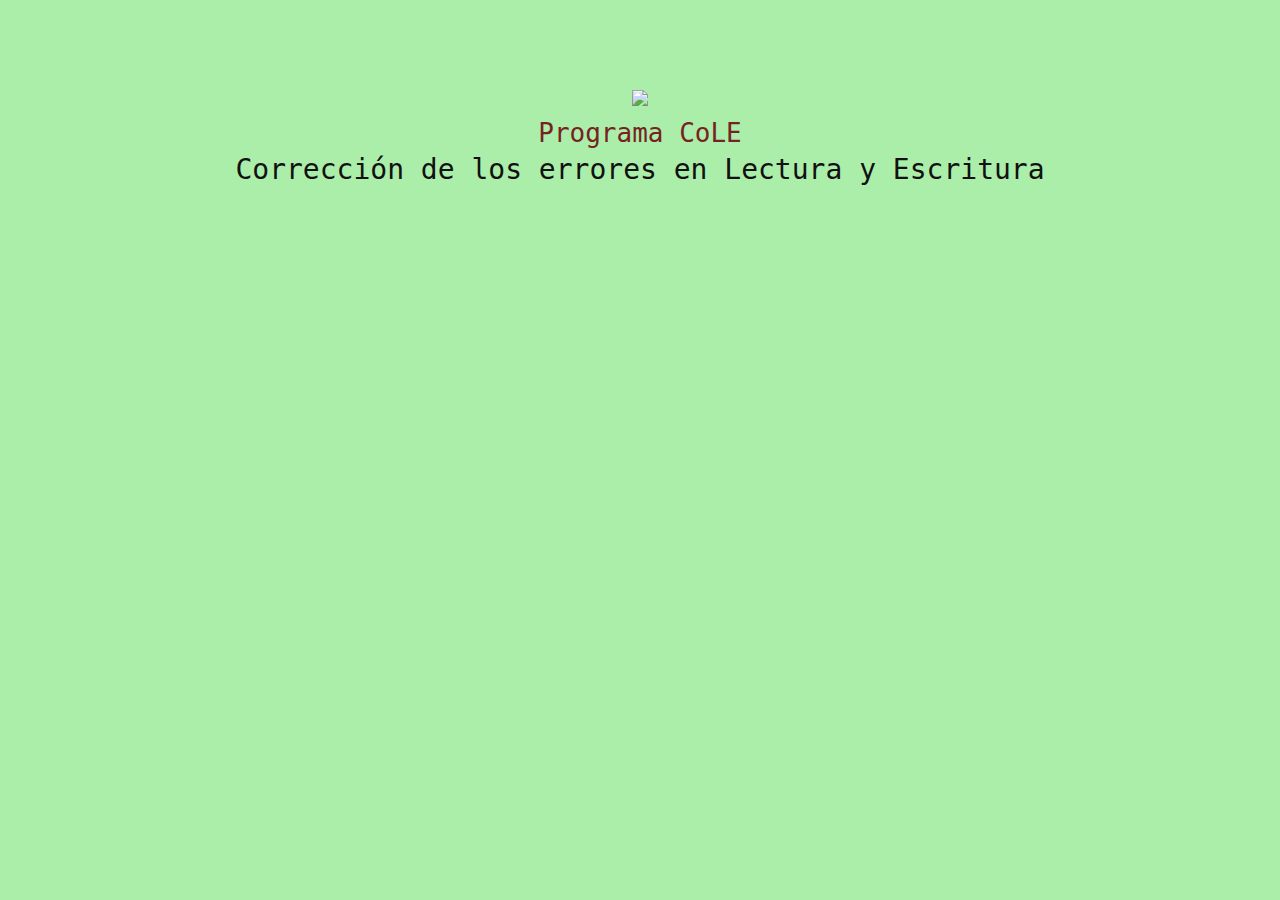
==== www/index.html @ d14aefe7 "style, text improvements, and login_bypass for easy use at schools" ====
<!DOCTYPE html> 
<html>

<head>
  <title>CoLE</title>
  <meta http-equiv="content-type" content="text/html; charset=UTF-8">
  <meta charset="UTF-8">
  <meta name="viewport" content="width=device-width, initial-scale=1.0, user-scalable=no">
<!--  <meta name="apple-mobile-web-app-capable" content="yes">
  <meta name="apple-mobile-web-app-status-bar-style" content="black">-->
  <link rel="stylesheet" type="text/css" href="external-git-ignored/cognitionis-js/css/cognitionis.utils.css">
  <link rel="stylesheet" href="css/wordimg-sprite.css">
  <!-- important to make this the last to overwrite the others -->
  <link rel="stylesheet" href="css/index.css"> 

</head>

<body>
<!--<audio id="audio_sprite_object">
	    <source src="https://dl.dropboxusercontent.com/u/188219/afan-app/soundsSprite.m4a" type="audio/mp4" />
	    audio not supported. Try mp3?
</audio>-->
<div id="page">
	<div id="header"><h1>cole</h1></div>
	<div id="zone_canvas" class="canvas-with-header">
		<div class="text-center vertical-center-container">
			<div id="zone_canvas_vcentered" class="text-center vertical-center-content">
			</div>
		</div>
	</div>
	<div id="splash_screen" >
        <img src="../../afan-app-media/img/logo-afan.png" /><br /><h1>Programa CoLE</h1>Corrección de los errores en Lectura y Escritura
        <span class="montessori" style="opacity: 0"></span>
    </div>
	<nav class="hamburger_menu" id="hamburger_menu">
		<a class="boxclose" id="hamburger_close"></a>
		<h2>Menu</h2>
		<div id="hamburger_menu_content"><ul><li>none?</li></ul></div>
	</nav>

</div>

<!-- scripts -->
<script src="external-git-ignored/cognitionis-js/js/cognitionis.utils.js"></script>
<!--<script type="text/javascript" src="cordova.js"></script>-->
<!-- a backup jquery version is found in lib folder -->
<!--<script src="//ajax.googleapis.com/ajax/libs/jquery/1.11.1/jquery.min.js"></script> does not work for now...-->
<!--<script src="lib/jquery-1.11.1.min.js"></script> comment jquery use vanilla js :) -->
<!--<script src="//ajax.googleapis.com/ajax/libs/jquery/1.8.2/jquery.min.js"></script>-->
<!--<script src="https://apis.google.com/js/client:platform.js?onload=start" async defer></script>-->
<script src="https://apis.google.com/js/platform.js" async defer></script>
<script src="js/ac_common.js"></script>
<script src="js/ac_conciencia.js"></script>
<script src="js/ac_memoria_visual.js"></script>
<script src="js/ac_memoria_auditiva.js"></script>
<script src="js/ac_ritmo.js"></script>
<script src="js/ac_velocidad.js"></script>
<script src="js/ac_discr_visual.js"></script>
<script src="js/ac_completo.js"></script>
<script src="js/afan-app.js"></script>
<script src="js/index.js"></script>

</body>

</html>
---- www/css/wordimg-sprite.css ----
.wordimage {
  background-image: url('../../../afan-app-media/img/wordimg-sprite.png');
  background-size: 100% auto;
}
.wordimage-lombriz {
	background-position: 0% 0%;
}
.wordimage-abeja {
	background-position: 0% .6060%;
}
.wordimage-aceite {
	background-position: 0% 1.2120%;
}
.wordimage-aeroplano {
	background-position: 0% 1.8180%;
}
.wordimage-ala {
	background-position: 0% 2.4240%;
}
.wordimage-almeja {
	background-position: 0% 3.0300%;
}
.wordimage-anciana {
	background-position: 0% 3.6360%;
}
.wordimage-antena {
	background-position: 0% 4.2420%;
}
.wordimage-arbol {
	background-position: 0% 4.8480%;
}
.wordimage-arco {
	background-position: 0% 5.4540%;
}
.wordimage-ardilla {
	background-position: 0% 6.0600%;
}
.wordimage-avion {
	background-position: 0% 6.6660%;
}
.wordimage-azul {
	background-position: 0% 7.2720%;
}
.wordimage-bala {
	background-position: 0% 7.8780%;
}
.wordimage-ballena {
	background-position: 0% 8.4840%;
}
.wordimage-bandera {
	background-position: 0% 9.0900%;
}
.wordimage-banyera {
	background-position: 0% 9.6960%;
}
.wordimage-barco {
	background-position: 0% 10.3020%;
}
.wordimage-bici {
	background-position: 0% 10.9080%;
}
.wordimage-bocadillo {
	background-position: 0% 11.5140%;
}
.wordimage-boca {
	background-position: 0% 12.1200%;
}
.wordimage-brazo {
	background-position: 0% 12.7260%;
}
.wordimage-buho {
	background-position: 0% 13.3320%;
}
.wordimage-cabra {
	background-position: 0% 13.9380%;
}
.wordimage-calcetines {
	background-position: 0% 14.5440%;
}
.wordimage-calla {
	background-position: 0% 15.1500%;
}
.wordimage-cama {
	background-position: 0% 15.7560%;
}
.wordimage-camara {
	background-position: 0% 16.3620%;
}
.wordimage-camello {
	background-position: 0% 16.9680%;
}
.wordimage-camino {
	background-position: 0% 17.5740%;
}
.wordimage-camion {
	background-position: 0% 18.1800%;
}
.wordimage-camisa {
	background-position: 0% 18.7860%;
}
.wordimage-campana {
	background-position: 0% 19.3920%;
}
.wordimage-campo {
	background-position: 0% 19.9980%;
}
.wordimage-cancion {
	background-position: 0% 20.6040%;
}
.wordimage-candado {
	background-position: 0% 21.2100%;
}
.wordimage-canya {
	background-position: 0% 21.8160%;
}
.wordimage-caracol {
	background-position: 0% 22.4220%;
}
.wordimage-carta {
	background-position: 0% 23.0280%;
}
.wordimage-casa {
	background-position: 0% 23.6340%;
}
.wordimage-cebra {
	background-position: 0% 24.2400%;
}
.wordimage-cerdo {
	background-position: 0% 24.8460%;
}
.wordimage-cerezas {
	background-position: 0% 25.4520%;
}
.wordimage-cerilla {
	background-position: 0% 26.0580%;
}
.wordimage-col {
	background-position: 0% 26.6640%;
}
.wordimage-comprar {
	background-position: 0% 27.2700%;
}
.wordimage-conejo {
	background-position: 0% 27.8760%;
}
.wordimage-copa {
	background-position: 0% 28.4820%;
}
.wordimage-corazon {
	background-position: 0% 29.0880%;
}
.wordimage-corbata {
	background-position: 0% 29.6940%;
}
.wordimage-cortinas {
	background-position: 0% 30.3000%;
}
.wordimage-cuatro {
	background-position: 0% 30.9060%;
}
.wordimage-cuchara {
	background-position: 0% 31.5120%;
}
.wordimage-dardo {
	background-position: 0% 32.1180%;
}
.wordimage-diana {
	background-position: 0% 32.7240%;
}
.wordimage-diccionario {
	background-position: 0% 33.3300%;
}
.wordimage-dulce {
	background-position: 0% 33.9360%;
}
.wordimage-elefante {
	background-position: 0% 34.5420%;
}
.wordimage-ensalada {
	background-position: 0% 35.1480%;
}
.wordimage-escenario {
	background-position: 0% 35.7540%;
}
.wordimage-faro {
	background-position: 0% 36.3600%;
}
.wordimage-flor {
	background-position: 0% 36.9660%;
}
.wordimage-foca {
	background-position: 0% 37.5720%;
}
.wordimage-fresa {
	background-position: 0% 38.1780%;
}
.wordimage-gallina {
	background-position: 0% 38.7840%;
}
.wordimage-gasolina {
	background-position: 0% 39.3900%;
}
.wordimage-gato {
	background-position: 0% 39.9960%;
}
.wordimage-goma {
	background-position: 0% 40.6020%;
}
.wordimage-gorra {
	background-position: 0% 41.2080%;
}
.wordimage-gorro {
	background-position: 0% 41.8140%;
}
.wordimage-hoja {
	background-position: 0% 42.4200%;
}
.wordimage-hormiga {
	background-position: 0% 43.0260%;
}
.wordimage-hueso {
	background-position: 0% 43.6320%;
}
.wordimage-huevo {
	background-position: 0% 44.2380%;
}
.wordimage-jaula {
	background-position: 0% 44.8440%;
}
.wordimage-jirafa {
	background-position: 0% 45.4500%;
}
.wordimage-koala {
	background-position: 0% 46.0560%;
}
.wordimage-lampara {
	background-position: 0% 46.6620%;
}
.wordimage-lapiz {
	background-position: 0% 47.2680%;
}
.wordimage-leche {
	background-position: 0% 47.8740%;
}
.wordimage-libros {
	background-position: 0% 48.4800%;
}
.wordimage-limon {
	background-position: 0% 49.0860%;
}
.wordimage-lluvia {
	background-position: 0% 49.6920%;
}
.wordimage-abrigo {
	background-position: 0% 50.2980%;
}
.wordimage-madera {
	background-position: 0% 50.9040%;
}
.wordimage-maiz {
	background-position: 0% 51.5100%;
}
.wordimage-mano {
	background-position: 0% 52.1160%;
}
.wordimage-manzana {
	background-position: 0% 52.7220%;
}
.wordimage-maracas {
	background-position: 0% 53.3280%;
}
.wordimage-marco {
	background-position: 0% 53.9340%;
}
.wordimage-mariquita {
	background-position: 0% 54.5400%;
}
.wordimage-martillo {
	background-position: 0% 55.1460%;
}
.wordimage-mesa {
	background-position: 0% 55.7520%;
}
.wordimage-mono {
	background-position: 0% 56.3580%;
}
.wordimage-monte {
	background-position: 0% 56.9640%;
}
.wordimage-morsa {
	background-position: 0% 57.5700%;
}
.wordimage-murcielago {
	background-position: 0% 58.1760%;
}
.wordimage-naranja {
	background-position: 0% 58.7820%;
}
.wordimage-noria {
	background-position: 0% 59.3880%;
}
.wordimage-obrero {
	background-position: 0% 59.9940%;
}
.wordimage-oreja {
	background-position: 0% 60.6000%;
}
.wordimage-oruga {
	background-position: 0% 61.2060%;
}
.wordimage-oso {
	background-position: 0% 61.8120%;
}
.wordimage-oveja {
	background-position: 0% 62.4180%;
}
.wordimage-pajaro {
	background-position: 0% 63.0240%;
}
.wordimage-pala {
	background-position: 0% 63.6300%;
}
.wordimage-pantano {
	background-position: 0% 64.2360%;
}
.wordimage-papel {
	background-position: 0% 64.8420%;
}
.wordimage-paraguas {
	background-position: 0% 65.4480%;
}
.wordimage-pastel {
	background-position: 0% 66.0540%;
}
.wordimage-patata {
	background-position: 0% 66.6600%;
}
.wordimage-pato {
	background-position: 0% 67.2660%;
}
.wordimage-pera {
	background-position: 0% 67.8720%;
}
.wordimage-percha {
	background-position: 0% 68.4780%;
}
.wordimage-perro {
	background-position: 0% 69.0840%;
}
.wordimage-pescado {
	background-position: 0% 69.6900%;
}
.wordimage-pez {
	background-position: 0% 70.2960%;
}
.wordimage-piedra {
	background-position: 0% 70.9020%;
}
.wordimage-pino {
	background-position: 0% 71.5080%;
}
.wordimage-pinya {
	background-position: 0% 72.1140%;
}
.wordimage-pinza {
	background-position: 0% 72.7200%;
}
.wordimage-plancha {
	background-position: 0% 73.3260%;
}
.wordimage-plano {
	background-position: 0% 73.9320%;
}
.wordimage-platano {
	background-position: 0% 74.5380%;
}
.wordimage-plato {
	background-position: 0% 75.1440%;
}
.wordimage-pluma {
	background-position: 0% 75.7500%;
}
.wordimage-preso {
	background-position: 0% 76.3560%;
}
.wordimage-puente {
	background-position: 0% 76.9620%;
}
.wordimage-queso {
	background-position: 0% 77.5680%;
}
.wordimage-rama {
	background-position: 0% 78.1740%;
}
.wordimage-raton {
	background-position: 0% 78.7800%;
}
.wordimage-regadera {
	background-position: 0% 79.3860%;
}
.wordimage-reja {
	background-position: 0% 79.9920%;
}
.wordimage-reloj {
	background-position: 0% 80.5980%;
}
.wordimage-rino {
	background-position: 0% 81.2040%;
}
.wordimage-rojo {
	background-position: 0% 81.8100%;
}
.wordimage-ropa {
	background-position: 0% 82.4160%;
}
.wordimage-sal {
	background-position: 0% 83.0220%;
}
.wordimage-sandia {
	background-position: 0% 83.6280%;
}
.wordimage-sapo {
	background-position: 0% 84.2340%;
}
.wordimage-serpiente {
	background-position: 0% 84.8400%;
}
.wordimage-seta {
	background-position: 0% 85.4460%;
}
.wordimage-silbato {
	background-position: 0% 86.0520%;
}
.wordimage-sofa {
	background-position: 0% 86.6580%;
}
.wordimage-sol {
	background-position: 0% 87.2640%;
}
.wordimage-sombrero {
	background-position: 0% 87.8700%;
}
.wordimage-sombrilla {
	background-position: 0% 88.4760%;
}
.wordimage-sopa {
	background-position: 0% 89.0820%;
}
.wordimage-sorpresa {
	background-position: 0% 89.6880%;
}
.wordimage-television {
	background-position: 0% 90.2940%;
}
.wordimage-tigre {
	background-position: 0% 90.9000%;
}
.wordimage-tijeras {
	background-position: 0% 91.5060%;
}
.wordimage-tomate {
	background-position: 0% 92.1120%;
}
.wordimage-topo {
	background-position: 0% 92.7180%;
}
.wordimage-tornillo {
	background-position: 0% 93.3240%;
}
.wordimage-tortuga {
	background-position: 0% 93.9300%;
}
.wordimage-tostadora {
	background-position: 0% 94.5360%;
}
.wordimage-tranvia {
	background-position: 0% 95.1420%;
}
.wordimage-tren {
	background-position: 0% 95.7480%;
}
.wordimage-tres {
	background-position: 0% 96.3540%;
}
.wordimage-tuerca {
	background-position: 0% 96.9600%;
}
.wordimage-uvas {
	background-position: 0% 97.5660%;
}
.wordimage-vaca {
	background-position: 0% 98.1720%;
}
.wordimage-ventana {
	background-position: 0% 98.7780%;
}
.wordimage-verde {
	background-position: 0% 99.3840%;
}
.wordimage-vino {
	background-position: 0% 99.9900%;
}
---- www/css/index.css ----
/* reset */
* {
    -webkit-tap-highlight-color: rgba(0,0,0,0); /* make transparent link selection, adjust last value opacity 0 to 1.0 */
}


/*

afan colors:
green: #6a6   pastel: #aea
yellow: #fa1  pastel: #fc5   extra pastel #ffe4a3
granate: #400;pastel: #faa
white: #eee
http://paletton.com/#uid=7121S0kllw0bwOigYEzpJtst4nX

*/


html{margin:0; padding:0; background: #111;}
body{margin:0 auto; padding:0; font:normal 28px Monospace, Arial, sans-serif; color:#111; width:100%;
    -webkit-touch-callout: none;                /* prevent callout to copy image, etc when tap to hold */
    -webkit-text-size-adjust: none;             /* prevent webkit from resizing text to fit */
    -webkit-user-select: none;                  /* prevent copy paste, to allow, change 'none' to 'text' */
}

#splash_screen {
	position: fixed;
	top: 0; right: 0; bottom: 0; left: 0;
	margin:0 auto;
	padding-top:80px;
	text-align:center;
	background: #aea;
	z-index: 99999; /* could work without this. Just to make sure in case other elements have also positioning and positive z-indez */
}

img{border:none;}
a{text-decoration:none;}
a:hover{text-decoration:underline;}

/* clearfix */
.cf:before,
.cf:after{content:""; display:table;}
.cf:after{clear:both;}
.cf{zoom:1;}
.clear{content:"."; display:block; height:0; clear:both; visibility:hidden;}


/* cognitionis responsive */
img, embed, object, video {max-width: 100%;}
nav a, button {min-width:48px;min-height:48px;cursor: pointer;}

#page{
	width:100%; max-width:1000px; min-width:320px;   
	position: absolute; bottom:0px; top:0px; left:0px; right:0px;
	overflow-x:hidden; /*disallow horizontal scrolling*/ 
	background-color:#fa1;/*background:#662;*/
	margin: 0 auto;
    /*margin-left:auto;  margin-right:auto;  */
	/*height:100%;*/
	/* min-height:100%; height:80%; position: relative; max-width: 640px;min-height: 480px;
min-height: 80%; CANNOT BE A PERCENTAGE :() min-width:640px; */
	/*min-height: 600px;*/ /*BEST SOLUTION WOULD BE ADAPT PER DEVICE MAXHEIGHT*/
}

h1{font: normal 26px Monospace,Arial,sans-serif; margin: 5px; color: #722;}

#header{display:block;position:absolute;top:0px; height:48px;width:100%;background-color:#fc5} /*overflow:hidden;*/
#zone_canvas{position:absolute; overflow: hidden;background:#aea; width:100%;} /*#fee*/
.canvas-full{top:0px; bottom:0px;}
.canvas-with-header{top:48px; bottom:1%;}
#header_text{
    display:-ms-inline-grid; /*for IE, centers it a bit*/
}
#header_text:hover{
	cursor:pointer;
}


/*HEIGHT perhaps use variables? css3?*/

select, button {font-family:inherit;font-size:inherit;}

#zone_score{font: bold 14px Monospace, Verdana,Arial,sans-serif; padding: 5px;}
.col_left{float: left;margin-left:10px;}
.col_right{float: right; text-align: right; margin-right:10px;}
#best_score{color: #111;}
#current_score{}
#remaining_activities{color: #111;}
#current_answered{}
.col_moves{text-align: center; color: #d63;}
.col_moves .critical{color: #c33;}

#results-table{
	border:1px solid black;
	margin: 0 auto;
	font-size: 20px;
}

#results-table tbody{background-color:#eee;}
#results-table th{
	background:#333;
	color:#eee;
	font-weight:bold;
}

div.button{
	border:2px solid #111;
    background-color: #eee;
	min-width:48px;min-height:48px;
	display:inline-block; /*make the div adjust to the content*/
	vertical-align: middle;
	text-align:center;
    padding:12px 5px 0px 5px;
    cursor:pointer;
}



button.button{
	/*font-size:30px;*/
	border:2px solid #111;
	background-color: #eee;
	color:#111;
	min-width:48px;min-height:48px;
	margin:2px;
	-webkit-transition: background 0.2s ease-in-out;
	-moz-transition:    background 0.2s ease-in-out;
	-ms-transition:     background 0.2s ease-in-out;
	transition:         background 0.2s ease-in-out;
}



button.minibutton{
	margin:0px;
	background-color: #eee;
	border:2px solid #111;
    font-size: 18px;
    min-height: 48px; min-width: 48px;
    padding: 10px 16px;
}

button.help{
    color:#45a;
    background:#abf;
    border: 2px solid #45a;
    border-radius: 50px;
    font-size: 26px;
    font-weight: bold;
}

button.go-back{
    color:#6a6;
    background:#fc5;
    border: 2px solid #6a6;
    border-radius: 50px;
    font-size: 35px;
    font-weight: bold;
	padding: 5px 14px;
}

button.backgroundRed{
    background-color: #faa;
}

button.button-flat{
	border:0px;
	background-color: #fff;
}

button.button-long{width:300px;margin:0 50px;}

button.button-hidden{visibility:hidden;}

.hidden{visibility:hidden;}


#sound{/*height:40%;*/
	width:100%;text-align:center;margin:0;padding:1px;
}
#answers{/*height:60%;*/
	width:100%;
	text-align:center;
	/*width:100%;display:table;display:inline;display:inline-block;*/
	margin:0 auto;/*padding:0 5px;*/
	/*background:#fee;*/
}
/*
#answers ul{height:100%;width:100%;align:center;margin:0;padding:0;decoration:none;border:1px solid black;decoration:none;}
#answers ul li{height:33%;width:100%;text-align:center;margin:0;background:#fee;border:1px solid black;decoration:none;}
*/
/*#answers ul li:hover{background:#5b6;border:1px solid red;}*/

#menu-logo-div{height:10px;}

.text-center{
	text-align:center;
}

.fixed-bottom-right{
	position:absolute;
	bottom:16px; right:16px;
}

.fixed-bottom-left{
	position:absolute;
	bottom:16px; left:16px;
}



.covered{
	background:#ffe4a3;
}

#discr_visual_table{
    display:inline-block;
    font-family: myMontessori; 
    font-size: 40px;
    margin:0 160px;
}

#discr_visual_table td{
    border:2px solid #111;
    text-align:center;
    padding: 10px 20px;
    background-color: #eee;
}

#discr_visual_table td:hover{
    cursor:pointer;
}

#discr_visual_table td.covered{
	background:#ffe4a3;
}

.noselect {
    -webkit-touch-callout: none;
    -webkit-user-select: none;
    -khtml-user-select: none;
    -moz-user-select: none;
    -ms-user-select: none;
    user-select: none;
}

.membox{
	width:16%; max-width:150px;
 	text-align:center;
	/*float:left;*/
	display:inline-block;
	border:1px solid #a55; /*original border color #fee*/
	background-color: #eee; /*d99, fbb*/
	/* on two divs (use .hover_red_border div too) */
	padding:1px;
	margin:0; /*used to be 0 1px*/
	/* on one div (IMPOSSIBLE, there is no max-padding-top)
	padding-top:31%;  
	max-padding-top:250px;*/
}

.membox div{
	margin: 0 auto;
	/*width:30%;  seems to default to 100 that is what we want...*/
	padding-top:100%;  /*force square shape */
}

.hover_red_border{
	width:31%; max-width:250px;
 	text-align:center;
	/*float:left;*/
	display:inline-block;
	border:2px solid #a55; /*original border color #fee*/
	background-color: #eee; /*d99, fbb*/
	/* on two divs (use .hover_red_border div too) */
	padding:1px;
	margin:0 1px;
	/* on one div (IMPOSSIBLE, there is no max-padding-top)
	padding-top:31%;  
	max-padding-top:250px;*/
}

.hover_red_border div{
	margin: 0 auto;
	/*width:30%;  seems to default to 100 that is what we want...*/
	padding-top:100%;  /*force square shape */
}

.bsprite {
	border:2px solid #111;
    background-color: #eee;
    width: 30%;
    padding: 30% 0 0;
	display:inline-block;
    height: 0;
    margin: 0;
    overflow: hidden;
    text-align: center;
}

@font-face {
    font-family: myMontessori;
    src: url(../fonts/memima.ttf);
}


.montessori-div{
	background:#fff;
	color:#000;
    font-size:52px;
	/*font-weight:bold; shows double in iOS*/
}
.montessori{
	font-family: myMontessori; 
}
.montessori-40{
	font-family: myMontessori;
    font-size:40px;
}
p.montessori{
    margin:0;
}


.vertical-center-container {
    display: table;
    position: absolute;
    height: 100%;
    width: 100%;
}

.vertical-center-content {
    display: table-cell;
    vertical-align: middle;
}

.js-modal-dialog {
	background: #fff;
	border-radius: 15px 30px 30px 5px;
    border: 2px solid #6a6;
}


.js-modal-window h2 {
	color:#6a6;
}


a.boxclose{
    color: #6a6;
    background: #ffe4a3;
}

.loader:before,
.loader:after,
.loader {
  border-radius: 50%;
  width: 2.5em;
  height: 2.5em;
  -webkit-animation-fill-mode: both;
  animation-fill-mode: both;
  -webkit-animation: load7 1.8s infinite ease-in-out;
  animation: load7 1.8s infinite ease-in-out;
}
.loader {
  font-size: 10px;
  margin: 80px auto;
  position: relative;
  text-indent: -9999em;
  -webkit-transform: translateZ(0);
  -ms-transform: translateZ(0);
  transform: translateZ(0);
  -webkit-animation-delay: -0.16s;
  animation-delay: -0.16s;
}
.loader:before {
  left: -3.5em;
  -webkit-animation-delay: -0.32s;
  animation-delay: -0.32s;
}
.loader:after {
  left: 3.5em;
}
.loader:before,
.loader:after {
  content: '';
  position: absolute;
  top: 0;
}
@-webkit-keyframes load7 {
  0%,
  80%,
  100% {
    box-shadow: 0 2.5em 0 -1.3em #a84;
  }
  40% {
    box-shadow: 0 2.5em 0 0 #a84;
  }
}
@keyframes load7 {
  0%,
  80%,
  100% {
    box-shadow: 0 2.5em 0 -1.3em #a84;
  }
  40% {
    box-shadow: 0 2.5em 0 0 #a84;
  }

/*.hover_red_border:hover{
	border:2px solid red;
}*/

/* not used since it is an sprite */
/*.hover_red_border img{
	decoration:none;width:80%; max-width:150px; 
}

.hover_red_border div{
	margin: 0 auto;
	//width:30%;  to make it wide 
	padding-top:100%;  force square shape 
}*/




/* 
	in media queries you can use max"-device"-width or height 
	but better use it without -device to capture window resizing
*/

/*Galaxy S4  dips=360x640px, iphone 320x480px */
@media screen and (max-width: 650px) {
	#header{height:48px;}
	.canvas-with-header{top:48px;}
	#results-table{font-size: 16px;}
    button.minibutton{font-size:18px;border-width:1px;min-height:40px; min-width:40px;padding:0px;}
    button.go-back{font-size: 28px;}
    .fixed-bottom-right{bottom:8px; right:8px;}
    .fixed-bottom-left{bottom:8px; left:8px;}
    .js-modal-dialog{margin: 10px auto;	width:95%;font-size:16px;}
    #discr_visual_table{font-size: 35px; margin:0 0;}
    #discr_visual_table td{padding: 10px 20px;}
    button.button-long{width:250px;margin:0 15px;}
}

/* Small Landscape (e.g., Galaxy S4)*/
@media screen and (max-height: 400px) and (min-width: 420px) {
	/*#header{height:37px;}
	#zone_canvas{top:37px;}*/
	#header{height:0px;}
	.canvas-with-header{top:0px; bottom:0;}
	#h1{font-size:14px;}
	#answers{width:60%;}
	body{font-size:16px;}
	#menu-logo-div{display:none;height:0;margin:0;padding:0;}
    button.minibutton{font-size:18px;border-width:1px;min-height:40px; min-width:40px;padding:0px;}
    button.go-back{font-size: 28px;}
    .fixed-bottom-right{bottom:8px; right:8px;}
    .fixed-bottom-left{bottom:8px; left:8px;}
    .js-modal-dialog{margin: 10px auto;	width:95%;font-size:12px;}
    #discr_visual_table{font-size: 35px; margin:0 0;}
    #discr_visual_table td{padding: 10px 20px;}
    button.button-long{width:250px;margin:0 15px;}
}



/* short screen (laptop) */
/*@media screen and (max-height: 720px) {
  #page{min-height: 600px;height:600px;}
}

@media screen and (max-height: 720px) and (max-width: 1000px) {
  #page{min-height: 600px;height:600px;}
}

@media screen and (min-height: 720px) and (max-width: 1200px) {
  #page{min-height: 600px;height:600px;}
}

@media screen and (max-height: 800px) {
  #page{min-height: 600px;height:600px;}
}
*/


/* mobile (vertical) */
/*@media screen and (max-width: 640px) {
  h1{font-size: 30px;}
  #zone_message{font-size: 35px;}
  #zone_score{font-size: 14px;}
  //#download_zone{display: block; position: relative; left: 0; top: 0;}
  #download_zone{display: none;}
  #send_to_phone{display: none;}
  #zone_message .bt-app-wall {
    display: inline-block;
  }
}*/

/* mobile (horizontal) */
/*@media screen and (orientation: landscape) {
  #page{min-height: 0;}
  #zone_score{display: none;}
  #zone_jeu{display: none;}
  #zone_message{display: none;}
  #download_zone{display: none;}
  #send_to_phone{display: none;}
  #msg_portrait{display: block; font-size: 20px; text-align: center; padding: 30px;}
}*/
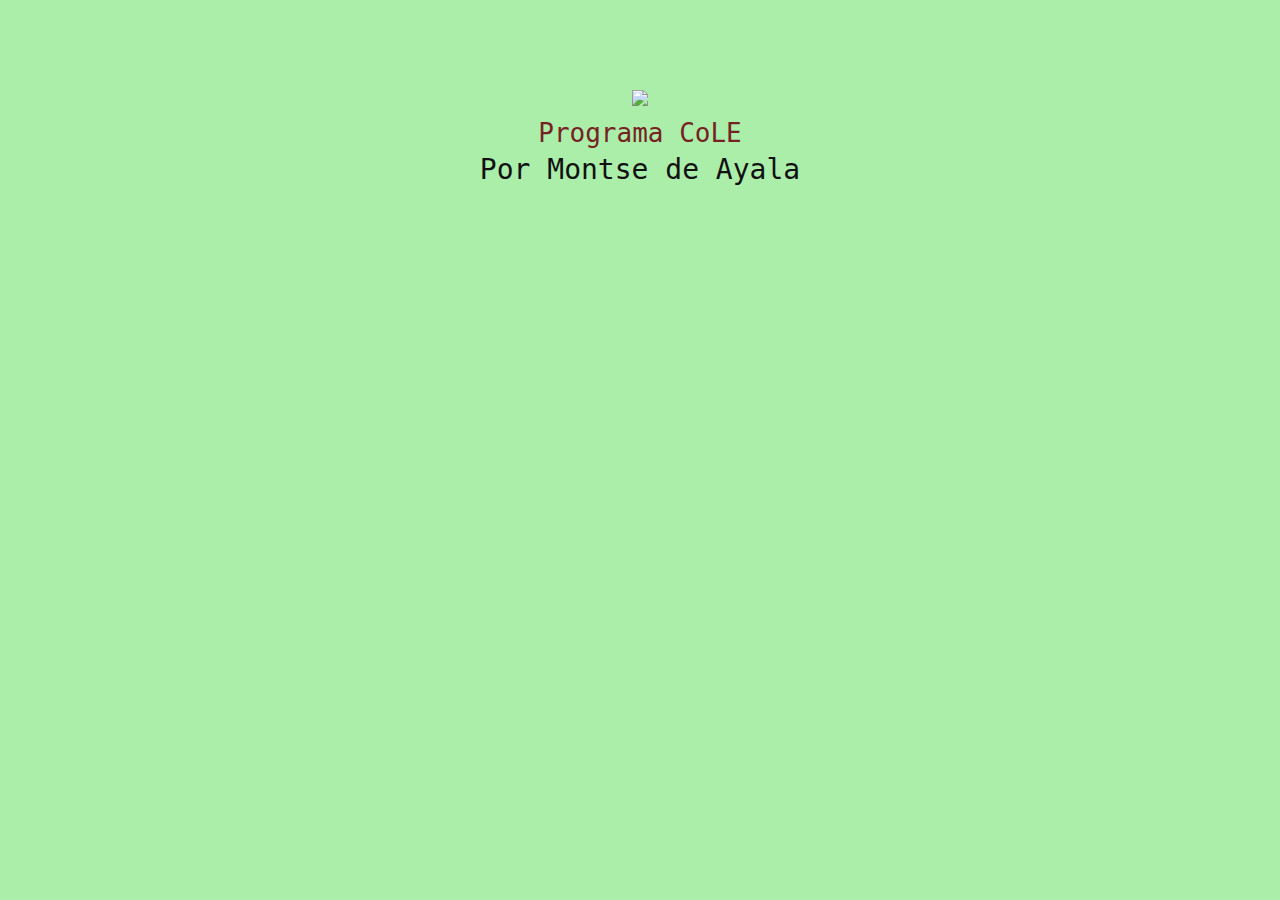
==== commit 250ebd23: "productization and simplification" ====
--- a/www/index.html
+++ b/www/index.html
@@ -9,6 +9,7 @@
 <!--  <meta name="apple-mobile-web-app-capable" content="yes">
   <meta name="apple-mobile-web-app-status-bar-style" content="black">-->
   <link rel="stylesheet" type="text/css" href="external-git-ignored/cognitionis-js/css/cognitionis.utils.css">
+  <link rel="stylesheet" type="text/css" href="external-git-ignored/chartist/chartist.min.css">
   <link rel="stylesheet" href="css/wordimg-sprite.css">
   <!-- important to make this the last to overwrite the others -->
   <link rel="stylesheet" href="css/index.css"> 
@@ -29,7 +30,9 @@
 		</div>
 	</div>
 	<div id="splash_screen" >
-        <img src="../../afan-app-media/img/logo-afan.png" /><br /><h1>Programa CoLE</h1>Corrección de los errores en Lectura y Escritura
+        <img src="external-git-ignored/afan-app-media/img/logo-afan.png" /><br /><h1>Programa CoLE</h1>
+        Por Montse de Ayala
+        <!--Corrección de los errores en Lectura y Escritura -->
         <span class="montessori" style="opacity: 0"></span>
     </div>
 	<nav class="hamburger_menu" id="hamburger_menu">
@@ -41,8 +44,9 @@
 </div>
 
 <!-- scripts -->
+<script src="external-git-ignored/chartist/chartist.min.js"></script>
 <script src="external-git-ignored/cognitionis-js/js/cognitionis.utils.js"></script>
-<!--<script type="text/javascript" src="cordova.js"></script>-->
+<!-- <script type="text/javascript" src="cordova.js"></script>-->
 <!-- a backup jquery version is found in lib folder -->
 <!--<script src="//ajax.googleapis.com/ajax/libs/jquery/1.11.1/jquery.min.js"></script> does not work for now...-->
 <!--<script src="lib/jquery-1.11.1.min.js"></script> comment jquery use vanilla js :) -->
@@ -57,6 +61,7 @@
 <script src="js/ac_velocidad.js"></script>
 <script src="js/ac_discr_visual.js"></script>
 <script src="js/ac_completo.js"></script>
+<script src="js/afan-app-resultados.js"></script>
 <script src="js/afan-app.js"></script>
 <script src="js/index.js"></script>
 
--- a/www/css/wordimg-sprite.css
+++ b/www/css/wordimg-sprite.css
@@ -1,5 +1,5 @@
 .wordimage {
-  background-image: url('../../../afan-app-media/img/wordimg-sprite.png');
+  background-image: url('../external-git-ignored/afan-app-media/img/wordimg-sprite.png');
   background-size: 100% auto;
 }
 .wordimage-lombriz {
@@ -152,7 +152,7 @@
 .wordimage-corbata {
 	background-position: 0% 29.6940%;
 }
-.wordimage-cortinas {
+.wordimage-cortina {
 	background-position: 0% 30.3000%;
 }
 .wordimage-cuatro {
--- a/www/css/index.css
+++ b/www/css/index.css
@@ -15,9 +15,15 @@
 
 */
 
+/* clearfix */
+.cf:before,
+.cf:after{content:""; display:table;}
+.cf:after{clear:both;}
+.cf{zoom:1;}
+.clear{content:"."; display:block; height:0; clear:both; visibility:hidden;}
 
 html{margin:0; padding:0; background: #111;}
-body{margin:0 auto; padding:0; font:normal 28px Monospace, Arial, sans-serif; color:#111; width:100%;
+body{margin:0; padding:0; font:normal 28px Monospace, Arial, sans-serif; color:#111; width:100%;
     -webkit-touch-callout: none;                /* prevent callout to copy image, etc when tap to hold */
     -webkit-text-size-adjust: none;             /* prevent webkit from resizing text to fit */
     -webkit-user-select: none;                  /* prevent copy paste, to allow, change 'none' to 'text' */
@@ -36,45 +42,35 @@
 img{border:none;}
 a{text-decoration:none;}
 a:hover{text-decoration:underline;}
-
-/* clearfix */
-.cf:before,
-.cf:after{content:""; display:table;}
-.cf:after{clear:both;}
-.cf{zoom:1;}
-.clear{content:"."; display:block; height:0; clear:both; visibility:hidden;}
-
+a.active-pagination{color:#6a6;font-weight:bold;}
+
+.small-text{font-size:20px;}
 
 /* cognitionis responsive */
 img, embed, object, video {max-width: 100%;}
 nav a, button {min-width:48px;min-height:48px;cursor: pointer;}
 
 #page{
-	width:100%; max-width:1000px; min-width:320px;   
+	width:100%; /*max-width:1000px;*/ min-width:320px;   
 	position: absolute; bottom:0px; top:0px; left:0px; right:0px;
 	overflow-x:hidden; /*disallow horizontal scrolling*/ 
 	background-color:#fa1;/*background:#662;*/
-	margin: 0 auto;
-    /*margin-left:auto;  margin-right:auto;  */
-	/*height:100%;*/
-	/* min-height:100%; height:80%; position: relative; max-width: 640px;min-height: 480px;
-min-height: 80%; CANNOT BE A PERCENTAGE :() min-width:640px; */
-	/*min-height: 600px;*/ /*BEST SOLUTION WOULD BE ADAPT PER DEVICE MAXHEIGHT*/
+	margin: 0;
 }
 
 h1{font: normal 26px Monospace,Arial,sans-serif; margin: 5px; color: #722;}
 
-#header{display:block;position:absolute;top:0px; height:48px;width:100%;background-color:#fc5} /*overflow:hidden;*/
+#header{display:block;position:absolute;top:0px; height:48px;width:100%;background-color:#fc5;} /*overflow:hidden;*/
 #zone_canvas{position:absolute; overflow: hidden;background:#aea; width:100%;} /*#fee*/
 .canvas-full{top:0px; bottom:0px;}
 .canvas-with-header{top:48px; bottom:1%;}
 #header_text{
     display:-ms-inline-grid; /*for IE, centers it a bit*/
+    vertical-align:super;
 }
 #header_text:hover{
 	cursor:pointer;
 }
-
 
 /*HEIGHT perhaps use variables? css3?*/
 
@@ -90,18 +86,21 @@
 .col_moves{text-align: center; color: #d63;}
 .col_moves .critical{color: #c33;}
 
-#results-table{
+.results-table{
 	border:1px solid black;
 	margin: 0 auto;
 	font-size: 20px;
 }
-
-#results-table tbody{background-color:#eee;}
-#results-table th{
+.results-table tbody{background-color:#eee;}
+.results-table th{
 	background:#333;
 	color:#eee;
 	font-weight:bold;
 }
+.results-table tr:nth-child(even) {background: #fff;}
+.results-table tr:nth-child(odd) {background: #f5f5f5;}
+
+
 
 div.button{
 	border:2px solid #111;
@@ -112,8 +111,14 @@
 	text-align:center;
     padding:12px 5px 0px 5px;
     cursor:pointer;
-}
-
+    -webkit-transition: all .15s ease;
+    transition: all .15s ease;
+}
+button:active {
+  box-shadow: 2px 8px 4px -6px rgba(0, 0, 0, 0.8);
+  transform: translateY(2px);
+  background-color: #bbb;
+}
 
 
 button.button{
@@ -123,12 +128,32 @@
 	color:#111;
 	min-width:48px;min-height:48px;
 	margin:2px;
+	-webkit-transition: all .15s ease;
+	-moz-transition:    all .15s ease-in-out;
+	-ms-transition:     all .15s ease-in-out;
+	transition:         all .15s ease;
+}
+button.button:active {
+  box-shadow: 2px 8px 4px -6px rgba(0, 0, 0, 0.8);
+  transform: translateY(2px);
+  background-color: #bbb;
+}
+
+
+button.stat{
+	border:1px solid #6a6;
+	background-color: #eee;
+    background-image: url('../external-git-ignored/afan-app-media/img/stat.png');
+    background-repeat: no-repeat;
+	color:#111;
+	min-width:48px;min-height:34px;
+    vertical-align:top;
+	margin: 0 0 0 6px;
 	-webkit-transition: background 0.2s ease-in-out;
 	-moz-transition:    background 0.2s ease-in-out;
 	-ms-transition:     background 0.2s ease-in-out;
 	transition:         background 0.2s ease-in-out;
 }
-
 
 
 button.minibutton{
@@ -147,6 +172,24 @@
     border-radius: 50px;
     font-size: 26px;
     font-weight: bold;
+}
+
+button.level{
+    color:#6a6;
+    background:#aea;
+    border: 2px solid #6a6;
+    border-radius: 50px;
+    font-size: 26px;
+    font-weight: bold;
+}
+span.level{
+    color:#6a6; /*#aea*/
+    background:#fc5;
+    border: 2px solid #6a6;
+    font-size: 36px;
+    font-weight: bold; 
+    border-radius: 25px;
+    padding: 20px;
 }
 
 button.go-back{
@@ -158,6 +201,14 @@
     font-weight: bold;
 	padding: 5px 14px;
 }
+button.plusminus{
+    background: #6a6 none repeat scroll 0 0;
+    border: 2px solid #fc5;
+    border-radius: 50px;
+    color: #fc5;
+    font-size: 26px;
+    font-weight: bold;
+}
 
 button.backgroundRed{
     background-color: #faa;
@@ -169,6 +220,7 @@
 }
 
 button.button-long{width:300px;margin:0 50px;}
+button.button-fat{min-width:75px;min-height:75px;font-weight: bold;}
 
 button.button-hidden{visibility:hidden;}
 
@@ -197,6 +249,17 @@
 	text-align:center;
 }
 
+
+.fixed-top-right{
+	position:absolute;
+	top:16px; right:16px;
+}
+
+.fixed-top-left{
+	position:absolute;
+	top:2px; left:24px;
+}
+
 .fixed-bottom-right{
 	position:absolute;
 	bottom:16px; right:16px;
@@ -207,7 +270,10 @@
 	bottom:16px; left:16px;
 }
 
-
+.fixed-bottom-left2{
+	position:absolute;
+	bottom:16px; left:75px;
+}
 
 .covered{
 	background:#ffe4a3;
@@ -249,7 +315,7 @@
  	text-align:center;
 	/*float:left;*/
 	display:inline-block;
-	border:1px solid #a55; /*original border color #fee*/
+	border:1px solid #6a6; /*original border color #fee*/
 	background-color: #eee; /*d99, fbb*/
 	/* on two divs (use .hover_red_border div too) */
 	padding:1px;
@@ -270,7 +336,7 @@
  	text-align:center;
 	/*float:left;*/
 	display:inline-block;
-	border:2px solid #a55; /*original border color #fee*/
+	border:2px solid #6a6; /*original border color #fee*/
 	background-color: #eee; /*d99, fbb*/
 	/* on two divs (use .hover_red_border div too) */
 	padding:1px;
@@ -391,21 +457,22 @@
   0%,
   80%,
   100% {
-    box-shadow: 0 2.5em 0 -1.3em #a84;
+    box-shadow: 0 2.5em 0 -1.3em #6a6;
   }
   40% {
-    box-shadow: 0 2.5em 0 0 #a84;
+    box-shadow: 0 2.5em 0 0 #6a6;
   }
 }
 @keyframes load7 {
   0%,
   80%,
   100% {
-    box-shadow: 0 2.5em 0 -1.3em #a84;
+    box-shadow: 0 2.5em 0 -1.3em #6a6;
   }
   40% {
-    box-shadow: 0 2.5em 0 0 #a84;
+    box-shadow: 0 2.5em 0 0 #6a6;
   }
+}
 
 /*.hover_red_border:hover{
 	border:2px solid red;
@@ -422,7 +489,18 @@
 	padding-top:100%;  force square shape 
 }*/
 
-
+/* CHARTIST */
+.ct-series-a .ct-line,
+.ct-series-a .ct-point {
+  stroke: blue;
+}
+
+/* useful to get some extra space and avoid text cuts (visible)*/
+/*.ct-chart-line  {overflow:visible;}
+.ct-chart-line .ct-label.ct-horizontal.ct-end {
+    transform: rotate(35deg);
+    transform-origin: 20% 40% 0;
+}*/
 
 
 /* 
@@ -430,42 +508,77 @@
 	but better use it without -device to capture window resizing
 */
 
+
 /*Galaxy S4  dips=360x640px, iphone 320x480px */
 @media screen and (max-width: 650px) {
+   /*padding-top:0px; trial to add ios status but better remove it*/
 	#header{height:48px;}
-	.canvas-with-header{top:48px;}
-	#results-table{font-size: 16px;}
+	.canvas-with-header{top:48px; bottom:0px;}
+	.results-table{font-size: 16px;}
+	body{font-size:16px;}
+    .small-text{font-size:12px;}
     button.minibutton{font-size:18px;border-width:1px;min-height:40px; min-width:40px;padding:0px;}
     button.go-back{font-size: 28px;}
     .fixed-bottom-right{bottom:8px; right:8px;}
     .fixed-bottom-left{bottom:8px; left:8px;}
+    .fixed-bottom-left2{bottom:8px; left:56px;}
     .js-modal-dialog{margin: 10px auto;	width:95%;font-size:16px;}
     #discr_visual_table{font-size: 35px; margin:0 0;}
     #discr_visual_table td{padding: 10px 20px;}
     button.button-long{width:250px;margin:0 15px;}
 }
 
-/* Small Landscape (e.g., Galaxy S4)*/
-@media screen and (max-height: 400px) and (min-width: 420px) {
-	/*#header{height:37px;}
-	#zone_canvas{top:37px;}*/
+/* Small Landscape (e.g., Galaxy S4 640x360, iphone 480x320) */
+@media screen and (max-height: 400px) and (min-width: 400px) {
 	#header{height:0px;}
-	.canvas-with-header{top:0px; bottom:0;}
+	.canvas-with-header{top:0px; bottom:0px;}
 	#h1{font-size:14px;}
 	#answers{width:60%;}
 	body{font-size:16px;}
+    .small-text{font-size:12px;}
 	#menu-logo-div{display:none;height:0;margin:0;padding:0;}
     button.minibutton{font-size:18px;border-width:1px;min-height:40px; min-width:40px;padding:0px;}
     button.go-back{font-size: 28px;}
     .fixed-bottom-right{bottom:8px; right:8px;}
     .fixed-bottom-left{bottom:8px; left:8px;}
+    .fixed-bottom-left2{bottom:8px; left:56px;}
     .js-modal-dialog{margin: 10px auto;	width:95%;font-size:12px;}
     #discr_visual_table{font-size: 35px; margin:0 0;}
     #discr_visual_table td{padding: 10px 20px;}
     button.button-long{width:250px;margin:0 15px;}
-}
-
-
+    .js-modal-img {margin-top: 150px;}
+}
+
+/* Extra large add side borders (e.g., Computer) */
+@media screen and (min-width: 1000px) {
+    #page{max-width:1000px;margin: 0 auto;}
+}
+
+@media print {
+    html{background: #fff;}
+    body{background: #fff;}
+    section { display: block; page-break-before: always; }
+    pre code {page-break-after: always;}
+    @page {
+        margin-top:0.4cm;
+        margin: 0.5cm;
+    }
+    p a, code, pre {
+        word-wrap: break-word;
+    }
+    h1, h2, h3 { page-break-after: avoid; }
+    table {
+      border-collapse: collapse !important; 
+    }
+    tr{ page-break-inside: avoid;}
+    th{-webkit-print-color-adjust: exact;}
+    .results-table tr:nth-child(even) {background: #fff;}
+    .results-table tr:nth-child(odd) {background: #eee;-webkit-print-color-adjust: exact;}
+    #header{display:none;}
+    #page{position:static;background:#fff;}
+    #zone_canvas{position:static;background:#fff;}
+    .no-print {display:none;}
+}
 
 /* short screen (laptop) */
 /*@media screen and (max-height: 720px) {
